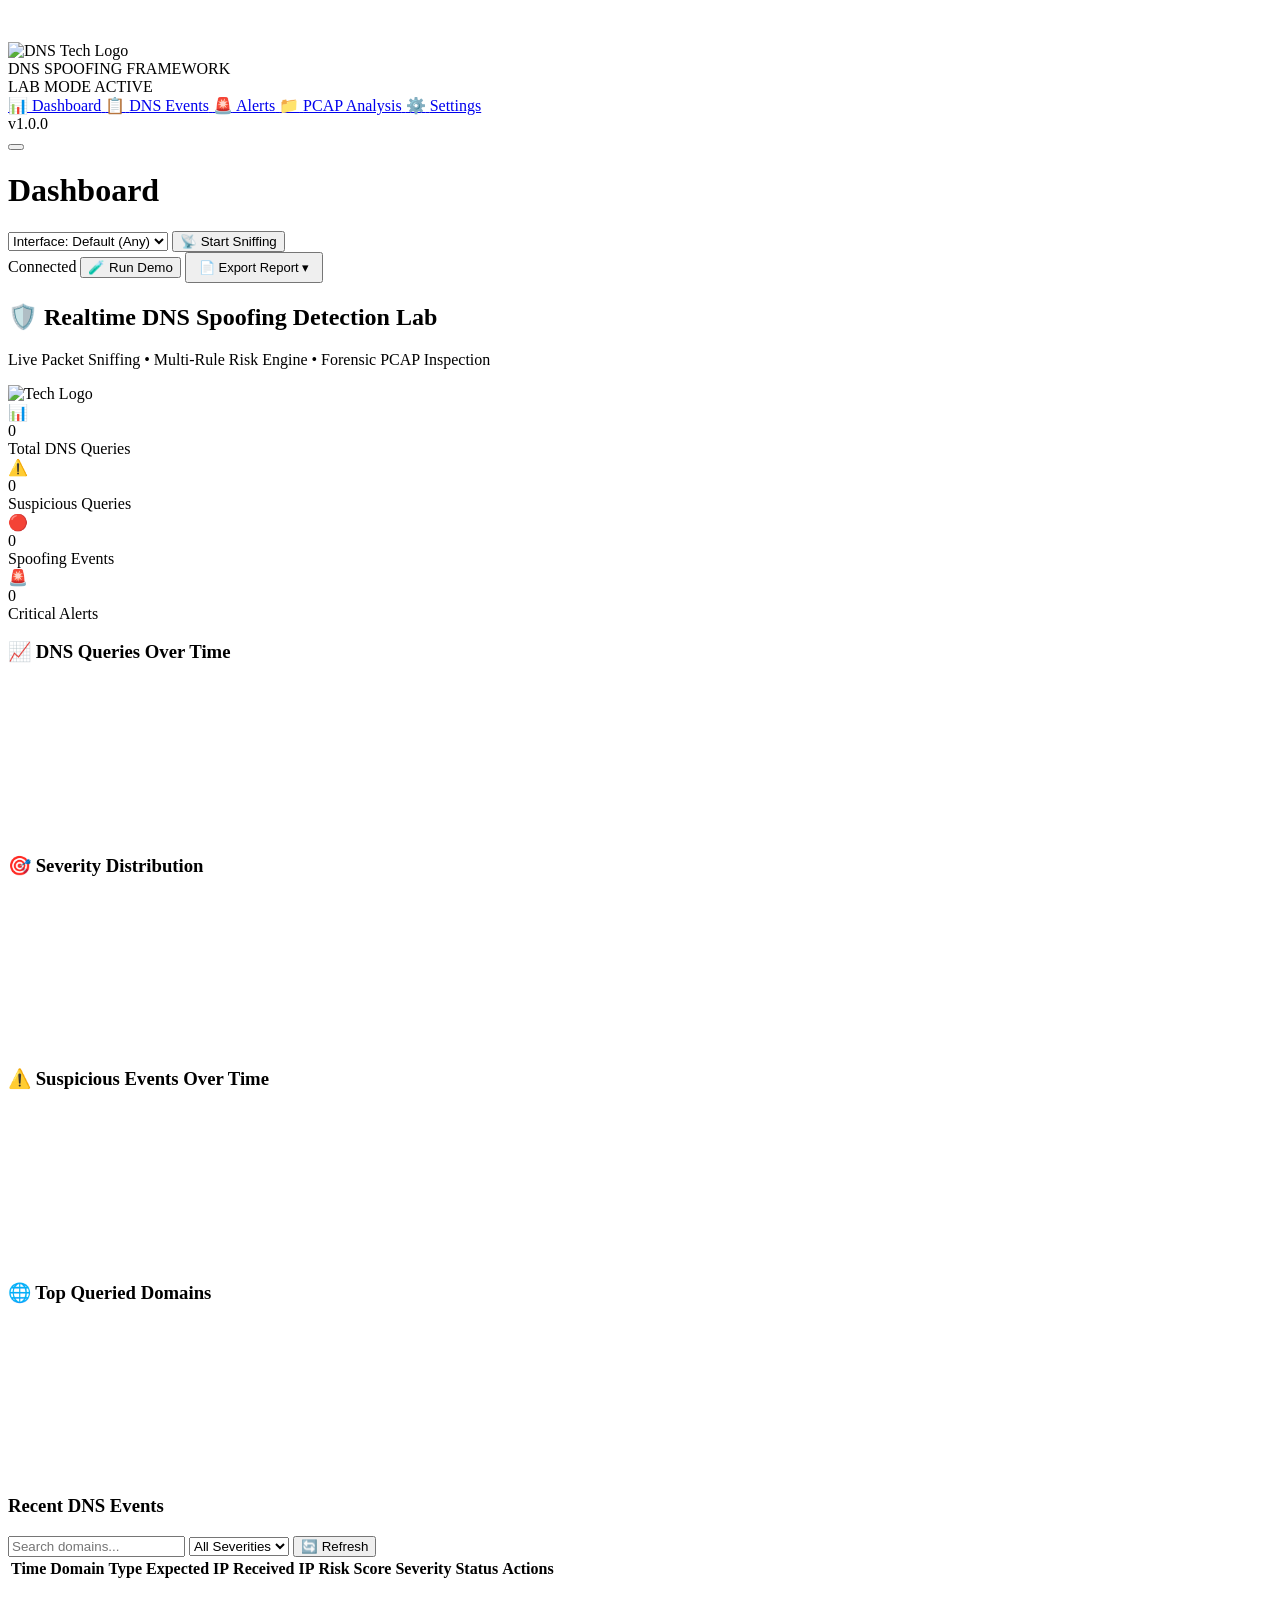
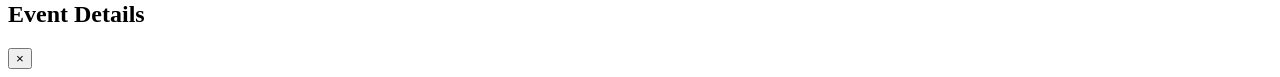
==== frontend/templates/index.html @ dd2d6cfd "Initial commit: Cyber Defense DNS Spoofing Framework with 3D UI, MITRE ATT&CK mapping, Shannon Entro" ====
<!DOCTYPE html>
<html lang="en">
<head>
    <meta charset="UTF-8">
    <meta name="viewport" content="width=device-width, initial-scale=1.0">
    <title>DNS Spoofing Simulation Framework</title>
    <!-- Google Fonts -->
    <link rel="preconnect" href="https://fonts.googleapis.com">
    <link rel="preconnect" href="https://fonts.gstatic.com" crossorigin>
    <link href="https://fonts.googleapis.com/css2?family=Inter:wght@300;400;500;600;700&family=JetBrains+Mono:wght@400;500;700&family=Outfit:wght@400;500;600;700;800&display=swap" rel="stylesheet">
    <link rel="stylesheet" href="/static/css/style.css">
    <!-- Chart.js & Three.js CDN -->
    <script src="https://cdn.jsdelivr.net/npm/chart.js"></script>
    <script src="https://cdnjs.cloudflare.com/ajax/libs/three.js/r128/three.min.js"></script>
</head>
<body>
    <div class="app-container">
        <!-- Sidebar -->
        <aside class="sidebar" id="sidebar">
            <div class="sidebar-header">
                <div class="brand-container">
                    <div class="logo-3d-wrapper">
                        <img src="/static/images/dns_tech_3d_logo.jpg" alt="DNS Tech Logo" class="brand-3d-img">
                        <canvas id="three-logo-canvas" width="48" height="48"></canvas>
                    </div>
                    <div class="brand-text">
                        <span class="logo-title">DNS SPOOFING</span>
                        <span class="logo-subtitle">FRAMEWORK</span>
                    </div>
                </div>
                <span class="lab-badge"><span class="pulse-dot"></span> LAB MODE ACTIVE</span>
            </div>

            <nav class="sidebar-nav">
                <a href="/dashboard" class="nav-item active" data-page="dashboard">
                    <span class="nav-icon">📊</span>
                    <span>Dashboard</span>
                </a>
                <a href="/events" class="nav-item" data-page="events">
                    <span class="nav-icon">📋</span>
                    <span>DNS Events</span>
                </a>
                <a href="/alerts" class="nav-item" data-page="alerts">
                    <span class="nav-icon">🚨</span>
                    <span>Alerts</span>
                </a>
                <a href="/pcap" class="nav-item" data-page="pcap">
                    <span class="nav-icon">📁</span>
                    <span>PCAP Analysis</span>
                </a>
                <a href="/settings" class="nav-item" data-page="settings">
                    <span class="nav-icon">⚙️</span>
                    <span>Settings</span>
                </a>
            </nav>

            <div class="sidebar-footer">
                <div class="version-badge">v1.0.0</div>
            </div>
        </aside>

        <!-- Main Content -->
        <main class="main-content" id="main-content">
            <!-- Header -->
            <header class="top-bar">
                <button class="menu-toggle" id="menu-toggle">
                    <span></span>
                    <span></span>
                    <span></span>
                </button>
                <div class="top-bar-title-group">
                    <h1 class="page-title" id="page-title">Dashboard</h1>
                </div>

                <div class="top-bar-actions">
                    <div class="live-monitor-controls">
                        <select id="interface-select" class="filter-select cyber-select">
                            <option value="">Interface: Default (Any)</option>
                        </select>
                        <button class="btn btn-secondary cyber-btn-glow" id="toggle-monitor-btn">
                            <span>📡</span> Start Sniffing
                        </button>
                    </div>
                    <span class="status-indicator" id="connection-status">
                        <span class="status-dot online"></span>
                        <span>Connected</span>
                    </span>
                    <button class="btn btn-primary cyber-btn-primary" id="run-demo-btn">
                        <span>🧪</span> Run Demo
                    </button>
                    <div class="dropdown" style="position: relative; display: inline-block;">
                        <button class="btn btn-secondary" id="export-report-btn" style="padding: 6px 12px; font-size: 13px;">
                            <span>📄</span> Export Report ▾
                        </button>
                        <div id="export-menu" style="display: none; position: absolute; right: 0; top: 100%; margin-top: 6px; background: var(--bg-card); border: 1px solid var(--border-color); border-radius: 8px; box-shadow: var(--shadow-3d); z-index: 200; min-width: 180px; padding: 6px 0;">
                            <a href="/api/reports/export?format=html" target="_blank" style="display: block; padding: 8px 16px; color: var(--text-primary); text-decoration: none; font-size: 13px;">📊 Executive HTML Report</a>
                            <a href="/api/reports/export?format=csv" download style="display: block; padding: 8px 16px; color: var(--text-primary); text-decoration: none; font-size: 13px;">📁 CSV Incident Log</a>
                            <a href="/api/reports/export?format=json" download style="display: block; padding: 8px 16px; color: var(--text-primary); text-decoration: none; font-size: 13px;">⚙️ JSON SIEM Feed</a>
                        </div>
                    </div>
                </div>
            </header>

            <!-- Dashboard View -->
            <div class="content-area page-tab-content active" id="dashboard-content">
                <!-- Banner Card -->
                <div class="hero-3d-banner card-3d">
                    <div class="hero-text">
                        <h2>🛡️ Realtime DNS Spoofing Detection Lab</h2>
                        <p>Live Packet Sniffing • Multi-Rule Risk Engine • Forensic PCAP Inspection</p>
                    </div>
                    <div class="hero-logo-display">
                        <img src="/static/images/dns_tech_3d_logo.jpg" alt="Tech Logo" class="hero-3d-graphic">
                    </div>
                </div>

                <!-- Stats Cards -->
                <div class="stats-grid" id="stats-grid">
                    <div class="stat-card card-3d">
                        <div class="stat-icon total">📊</div>
                        <div class="stat-info">
                            <div class="stat-value" id="total-queries">0</div>
                            <div class="stat-label">Total DNS Queries</div>
                        </div>
                    </div>
                    <div class="stat-card card-3d">
                        <div class="stat-icon suspicious">⚠️</div>
                        <div class="stat-info">
                            <div class="stat-value" id="suspicious-queries">0</div>
                            <div class="stat-label">Suspicious Queries</div>
                        </div>
                    </div>
                    <div class="stat-card card-3d">
                        <div class="stat-icon spoofed">🔴</div>
                        <div class="stat-info">
                            <div class="stat-value" id="spoofed-events">0</div>
                            <div class="stat-label">Spoofing Events</div>
                        </div>
                    </div>
                    <div class="stat-card card-3d">
                        <div class="stat-icon critical">🚨</div>
                        <div class="stat-info">
                            <div class="stat-value" id="critical-alerts">0</div>
                            <div class="stat-label">Critical Alerts</div>
                        </div>
                    </div>
                </div>

                <!-- Charts Row -->
                <div class="charts-grid">
                    <div class="chart-container card-3d">
                        <div class="chart-header">
                            <h3>📈 DNS Queries Over Time</h3>
                        </div>
                        <canvas id="queriesChart"></canvas>
                    </div>
                    <div class="chart-container card-3d">
                        <div class="chart-header">
                            <h3>🎯 Severity Distribution</h3>
                        </div>
                        <canvas id="severityChart"></canvas>
                    </div>
                </div>

                <div class="charts-grid">
                    <div class="chart-container card-3d">
                        <div class="chart-header">
                            <h3>⚠️ Suspicious Events Over Time</h3>
                        </div>
                        <canvas id="suspiciousChart"></canvas>
                    </div>
                    <div class="chart-container card-3d">
                        <div class="chart-header">
                            <h3>🌐 Top Queried Domains</h3>
                        </div>
                        <canvas id="domainsChart"></canvas>
                    </div>
                </div>

                <!-- Recent Events Table -->
                <div class="table-container card-3d">
                    <div class="table-header">
                        <h3>Recent DNS Events</h3>
                        <div class="table-filters">
                            <input type="text" id="event-search" placeholder="Search domains..." class="search-input">
                            <select id="severity-filter" class="filter-select">
                                <option value="">All Severities</option>
                                <option value="CRITICAL">Critical</option>
                                <option value="HIGH">High</option>
                                <option value="MEDIUM">Medium</option>
                                <option value="LOW">Low</option>
                            </select>
                            <button id="refresh-btn" class="btn btn-secondary">🔄 Refresh</button>
                        </div>
                    </div>
                    <div class="table-wrapper">
                        <table class="events-table" id="events-table">
                            <thead>
                                <tr>
                                    <th>Time</th>
                                    <th>Domain</th>
                                    <th>Type</th>
                                    <th>Expected IP</th>
                                    <th>Received IP</th>
                                    <th>Risk Score</th>
                                    <th>Severity</th>
                                    <th>Status</th>
                                    <th>Actions</th>
                                </tr>
                            </thead>
                            <tbody id="events-body">
                                <!-- Events populated by JS -->
                            </tbody>
                        </table>
                    </div>
                </div>
            </div>

            <!-- DNS Events View -->
            <div class="content-area page-tab-content" id="events-content" style="display: none;">
                <div class="table-container card-3d">
                    <div class="table-header">
                        <h3>All Captured & Simulated DNS Events</h3>
                        <div class="table-filters">
                            <input type="text" id="events-tab-search" placeholder="Search domains..." class="search-input">
                            <select id="events-tab-severity" class="filter-select">
                                <option value="">All Severities</option>
                                <option value="CRITICAL">Critical</option>
                                <option value="HIGH">High</option>
                                <option value="MEDIUM">Medium</option>
                                <option value="LOW">Low</option>
                            </select>
                            <button id="events-tab-refresh" class="btn btn-secondary">🔄 Refresh</button>
                        </div>
                    </div>
                    <div class="table-wrapper">
                        <table class="events-table">
                            <thead>
                                <tr>
                                    <th>Time</th>
                                    <th>Domain</th>
                                    <th>Type</th>
                                    <th>Expected IP</th>
                                    <th>Received IP</th>
                                    <th>Risk Score</th>
                                    <th>Severity</th>
                                    <th>Status</th>
                                    <th>Actions</th>
                                </tr>
                            </thead>
                            <tbody id="events-tab-body">
                                <!-- Events populated by JS -->
                            </tbody>
                        </table>
                    </div>
                </div>
            </div>

            <!-- Alerts View -->
            <div class="content-area page-tab-content" id="alerts-content" style="display: none;">
                <div class="table-container card-3d">
                    <div class="table-header">
                        <h3>🚨 Security Alerts</h3>
                        <div class="table-filters">
                            <select id="alerts-severity-filter" class="filter-select">
                                <option value="">All Severities</option>
                                <option value="CRITICAL">Critical</option>
                                <option value="HIGH">High</option>
                                <option value="MEDIUM">Medium</option>
                                <option value="LOW">Low</option>
                            </select>
                            <button id="alerts-refresh-btn" class="btn btn-secondary">🔄 Refresh</button>
                        </div>
                    </div>
                    <div class="table-wrapper">
                        <table class="events-table">
                            <thead>
                                <tr>
                                    <th>Time</th>
                                    <th>Severity</th>
                                    <th>Title</th>
                                    <th>Description</th>
                                    <th>Actions</th>
                                </tr>
                            </thead>
                            <tbody id="alerts-table-body">
                                <!-- Alerts populated by JS -->
                            </tbody>
                        </table>
                    </div>
                </div>
            </div>

            <!-- PCAP Analysis View -->
            <div class="content-area page-tab-content" id="pcap-content" style="display: none;">
                <div class="card card-3d" style="padding: 24px; margin-bottom: 24px;">
                    <h2>📁 Upload Packet Capture (PCAP / PCAPNG)</h2>
                    <p style="color: var(--text-secondary); margin: 8px 0 20px 0;">
                        Upload packet capture files to analyze DNS queries, examine suspicious TTL changes, and detect spoofed responses offline.
                    </p>
                    <form id="pcap-upload-form" style="display: flex; gap: 15px; align-items: center;">
                        <input type="file" id="pcap-file-input" accept=".pcap,.pcapng" class="search-input" style="padding: 8px;" required>
                        <button type="submit" id="upload-pcap-btn" class="btn btn-primary cyber-btn-primary">
                            <span>📤</span> Analyze PCAP
                        </button>
                    </form>
                    <div id="pcap-status-msg" style="margin-top: 12px; font-weight: 500;"></div>
                </div>

                <div class="table-container card-3d" id="pcap-results-container" style="display: none;">
                    <div class="table-header">
                        <h3>PCAP Extracted Events</h3>
                        <div id="pcap-summary-badge" class="badge badge-primary"></div>
                    </div>
                    <div class="table-wrapper">
                        <table class="events-table">
                            <thead>
                                <tr>
                                    <th>ID</th>
                                    <th>Domain</th>
                                    <th>Response IP</th>
                                    <th>Risk Score</th>
                                    <th>Severity</th>
                                    <th>Status</th>
                                </tr>
                            </thead>
                            <tbody id="pcap-results-body">
                                <!-- PCAP results populated by JS -->
                            </tbody>
                        </table>
                    </div>
                </div>
            </div>

            <!-- Settings View -->
            <div class="content-area page-tab-content" id="settings-content" style="display: none;">
                <!-- Trusted Baseline Domain Addition -->
                <div class="card card-3d" style="padding: 24px; margin-bottom: 24px;">
                    <h3>🛡️ Add Trusted Domain Baseline</h3>
                    <p style="color: var(--text-secondary); margin: 6px 0 16px 0;">
                        Configure expected legitimate IP addresses for trusted domains so the detection engine can spot spoofed IP responses.
                    </p>
                    <form id="add-trusted-form" style="display: flex; gap: 12px; flex-wrap: wrap;">
                        <input type="text" id="trusted-domain-input" placeholder="Domain (e.g. example.test)" class="search-input" style="flex: 1; min-width: 200px;" required>
                        <input type="text" id="trusted-ip-input" placeholder="Expected IP (e.g. 192.168.56.20)" class="search-input" style="flex: 1; min-width: 200px;" required>
                        <button type="submit" class="btn btn-primary cyber-btn-primary">➕ Add to Baseline</button>
                    </form>
                    <div id="trusted-msg" style="margin-top: 10px; font-size: 13px;"></div>
                </div>

                <!-- Trusted Domains List -->
                <div class="table-container card-3d" style="margin-bottom: 24px;">
                    <div class="table-header">
                        <h3>Trusted Baseline Domains</h3>
                        <button id="refresh-trusted-btn" class="btn btn-secondary">🔄 Refresh</button>
                    </div>
                    <div class="table-wrapper">
                        <table class="events-table">
                            <thead>
                                <tr>
                                    <th>ID</th>
                                    <th>Domain</th>
                                    <th>Expected IP</th>
                                    <th>TTL Range (Min-Max)</th>
                                    <th>Status</th>
                                </tr>
                            </thead>
                            <tbody id="trusted-domains-body">
                                <!-- Populated by JS -->
                            </tbody>
                        </table>
                    </div>
                </div>

                <!-- Database Maintenance -->
                <div class="card card-3d" style="padding: 24px;">
                    <h3>🗑️ Maintenance & Reset</h3>
                    <p style="color: var(--text-secondary); margin: 6px 0 16px 0;">
                        Clear lab simulation data from the local SQLite database.
                    </p>
                    <button id="clear-sim-btn" class="btn btn-danger">
                        <span>🔥</span> Clear Simulation Events
                    </button>
                    <span id="clear-sim-msg" style="margin-left: 12px; font-weight: 500;"></span>
                </div>
            </div>

            <!-- Event Detail Modal -->
            <div class="modal" id="event-modal">
                <div class="modal-overlay"></div>
                <div class="modal-content card-3d">
                    <div class="modal-header">
                        <h2>Event Details</h2>
                        <button class="modal-close" id="modal-close">&times;</button>
                    </div>
                    <div class="modal-body" id="modal-body">
                        <!-- Content loaded dynamically -->
                    </div>
                </div>
            </div>
        </main>
    </div>

    <script src="/static/js/dashboard.js"></script>
</body>
</html>
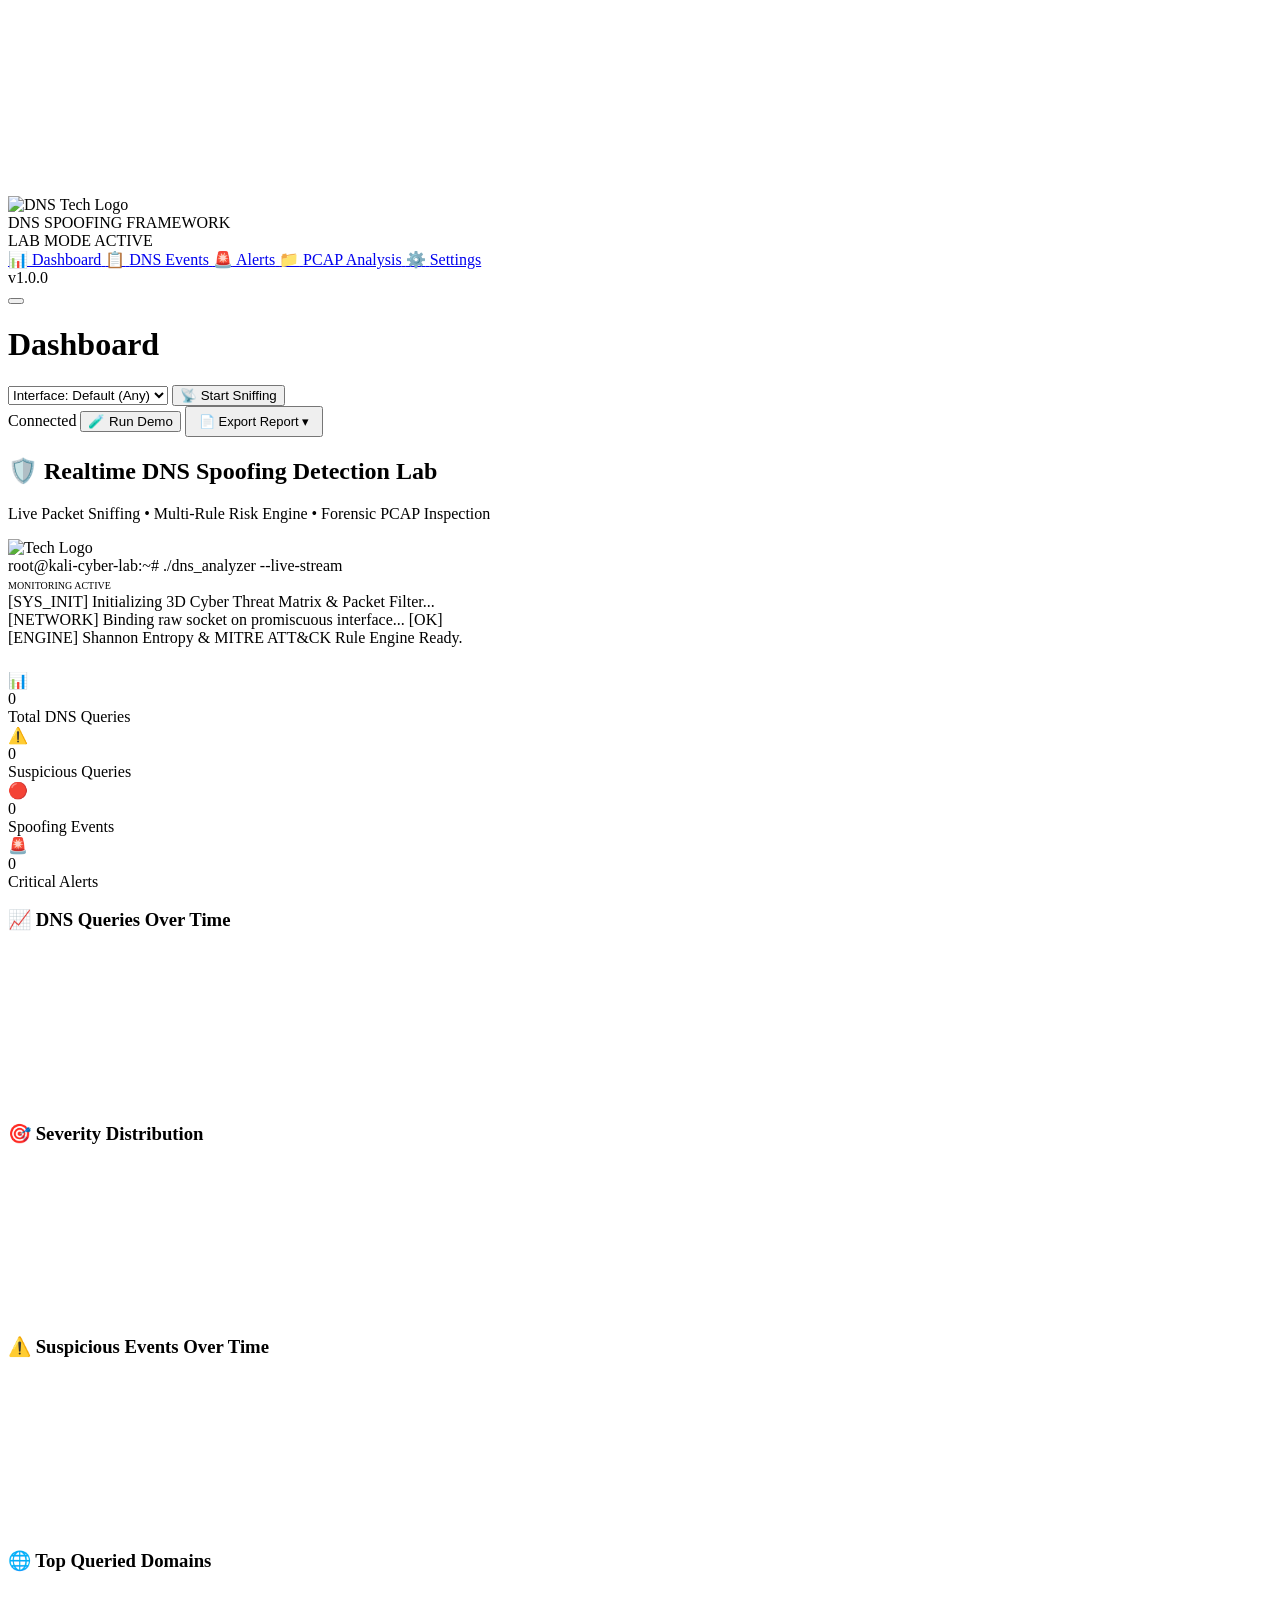
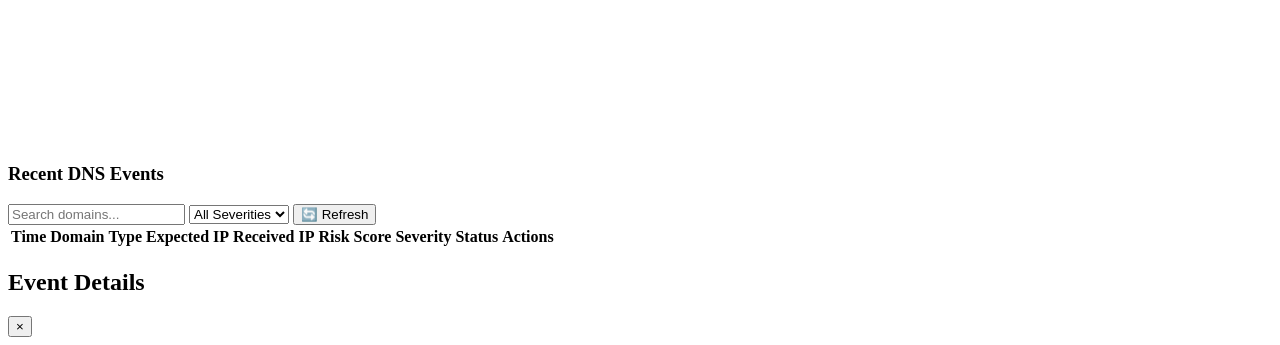
==== commit c3ccbb9b: "Upgrade frontend: Add 3D Hacker Matrix Background animation and live streaming Cyber CLI Terminal co" ====
--- a/frontend/templates/index.html
+++ b/frontend/templates/index.html
@@ -14,6 +14,9 @@
     <script src="https://cdnjs.cloudflare.com/ajax/libs/three.js/r128/three.min.js"></script>
 </head>
 <body>
+    <!-- 3D Hacker Matrix Background Canvas -->
+    <canvas id="hacker-bg-canvas"></canvas>
+
     <div class="app-container">
         <!-- Sidebar -->
         <aside class="sidebar" id="sidebar">
@@ -114,6 +117,24 @@
                     </div>
                 </div>
 
+                <!-- Live Hacker Terminal Stream Widget -->
+                <div class="hacker-terminal-container card-3d" style="margin-bottom: 24px;">
+                    <div class="terminal-header">
+                        <div class="terminal-dots">
+                            <span class="dot red"></span>
+                            <span class="dot yellow"></span>
+                            <span class="dot green"></span>
+                        </div>
+                        <div class="terminal-title">root@kali-cyber-lab:~# ./dns_analyzer --live-stream</div>
+                        <span class="badge badge-primary" style="font-size: 10px; font-family: var(--font-mono);">MONITORING ACTIVE</span>
+                    </div>
+                    <div class="terminal-body" id="live-terminal-stream">
+                        <div class="terminal-line"><span class="t-green">[SYS_INIT]</span> Initializing 3D Cyber Threat Matrix & Packet Filter...</div>
+                        <div class="terminal-line"><span class="t-cyan">[NETWORK]</span> Binding raw socket on promiscuous interface... [OK]</div>
+                        <div class="terminal-line"><span class="t-yellow">[ENGINE]</span> Shannon Entropy & MITRE ATT&CK Rule Engine Ready.</div>
+                    </div>
+                </div>
+
                 <!-- Stats Cards -->
                 <div class="stats-grid" id="stats-grid">
                     <div class="stat-card card-3d">
